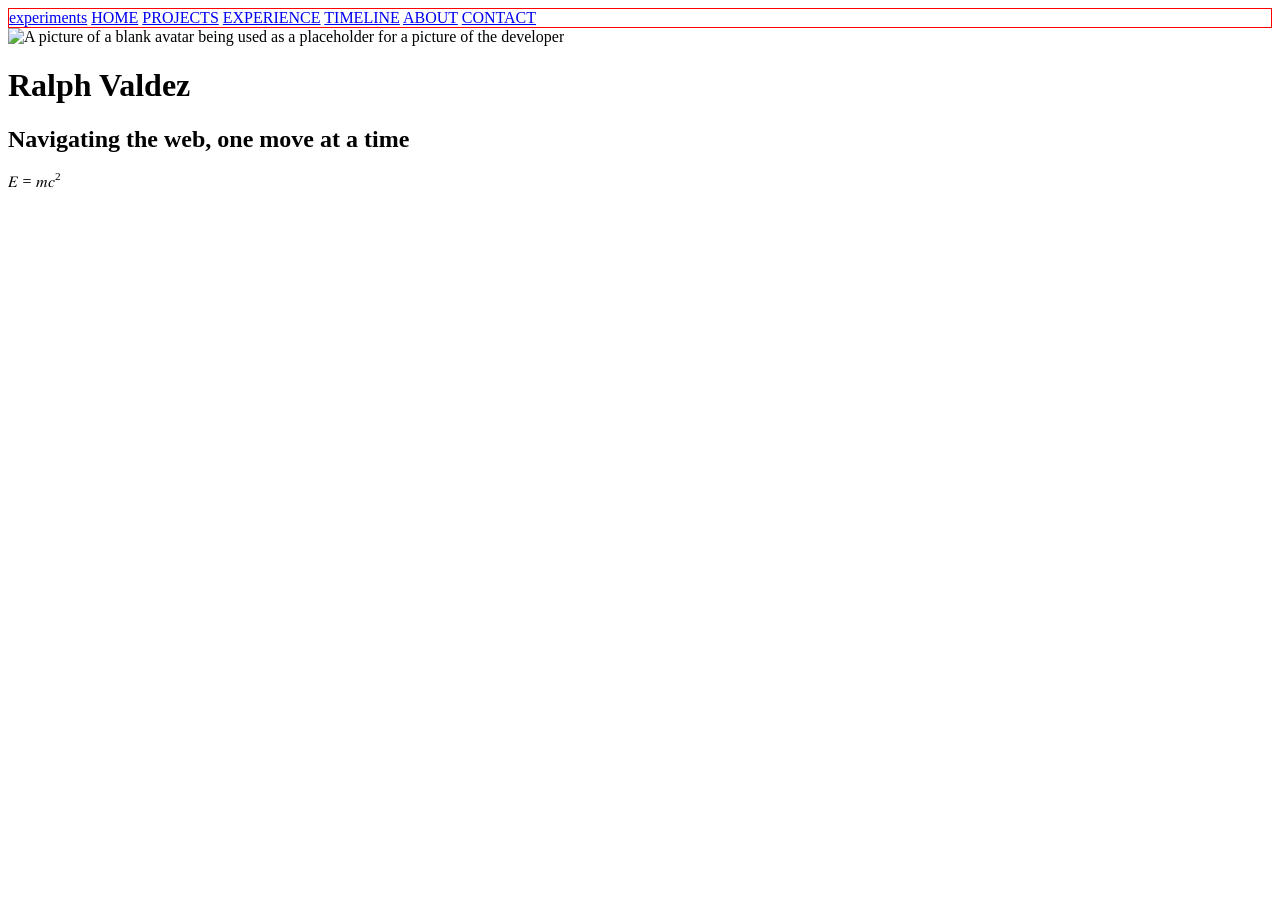
==== index.html @ 5761d339 "Created the base semantic HTML structure for the page" ====
<!DOCTYPE html>
<html lang="en">
<head>
    <meta charset="utf-8">
    <title>Ralph Valdez | Home</title>
    <link rel="icon" src="/cse134-hw2/src/favicon.ico">
    <style>
        nav {
            border: 1px red solid;
        }
    </style>
</head>
<body>

<nav>
    <a href="/cse134-hw2/experiments.html">experiments</a>
    <a href="/cse134-hw2/index.html">HOME</a>
    <a href="/cse134-hw2/projects.html">PROJECTS</a>
    <a href="/cse134-hw2/experience.html">EXPERIENCE</a>
    <a href="/cse134-hw2/timeline.html">TIMELINE</a>
    <a href="/cse134-hw2/about.html">ABOUT</a>
    <a href="/cse134-hw2/contact.html">CONTACT</a> 
</nav>

<header>
    <img loading="lazy" src="/cse134-hw2/src/placeholder.jpg" width="200" height="600" alt="A picture of a blank avatar being used as a placeholder for a picture of the developer">
    <h1>Ralph Valdez</h1>
    <h2>Navigating the web, one <strong>move</strong> at a time</h2>
    <math>
        <mi>E</mi>
        <mo>=</mo>
        <mi>m</mi>
        <msup>
            <mi>c</mi>
            <mn>2</mn>
        </msup>
    </math>
    <hello-world></hello-world>
</header>

<script>
    class HelloWorld extends HTMLElement {
        connectedCallback() {
            console.log("Hello World!");
        }
    }

    customElements.define("hello-world", HelloWorld)
</script>

</body>
</html>
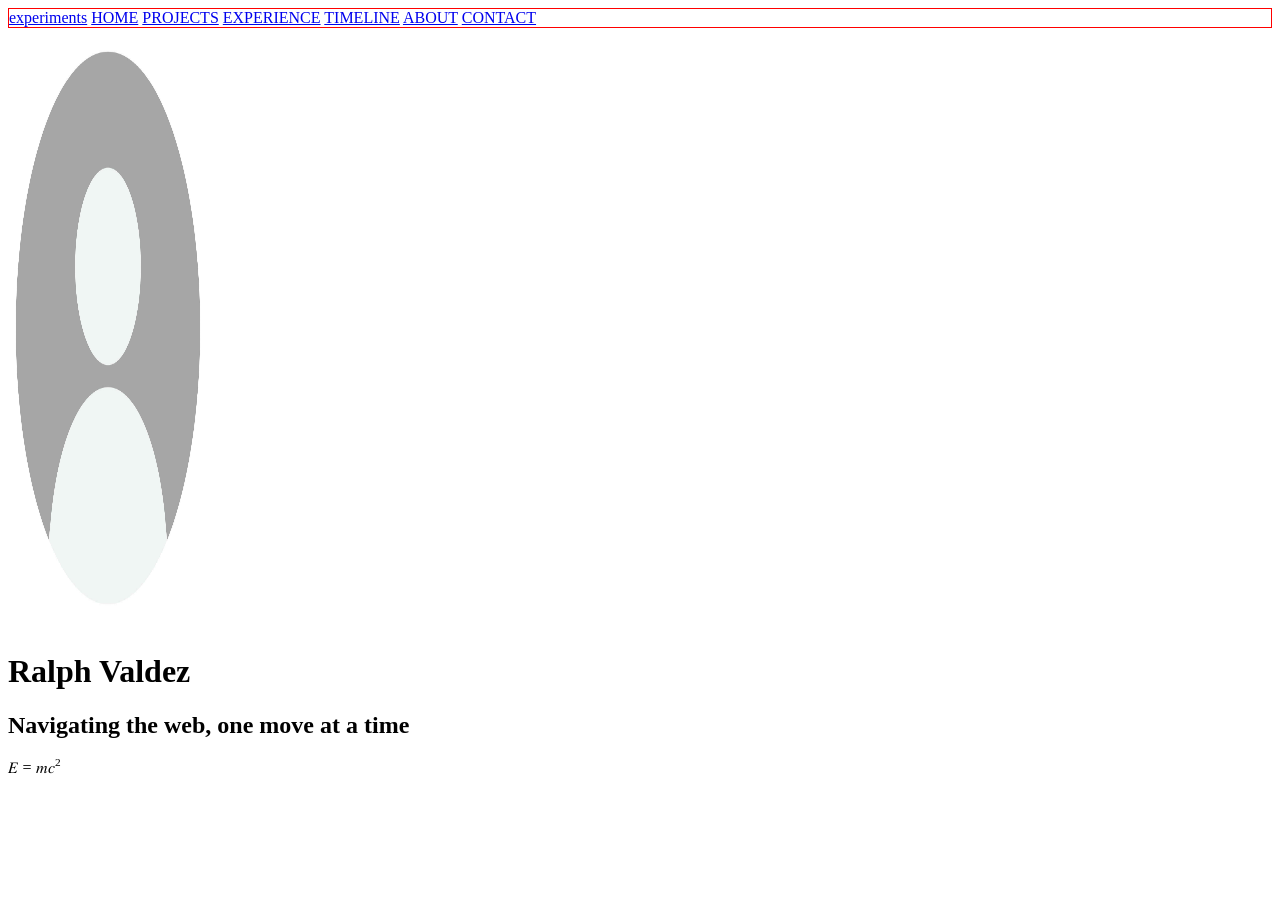
==== commit e027f8aa: "Fixed nav links" ====
--- a/index.html
+++ b/index.html
@@ -13,17 +13,17 @@
 <body>
 
 <nav>
-    <a href="/cse134-hw2/experiments.html">experiments</a>
-    <a href="/cse134-hw2/index.html">HOME</a>
-    <a href="/cse134-hw2/projects.html">PROJECTS</a>
-    <a href="/cse134-hw2/experience.html">EXPERIENCE</a>
-    <a href="/cse134-hw2/timeline.html">TIMELINE</a>
-    <a href="/cse134-hw2/about.html">ABOUT</a>
-    <a href="/cse134-hw2/contact.html">CONTACT</a> 
+    <a href="experiments.html">experiments</a>
+    <a href="index.html">HOME</a>
+    <a href="projects.html">PROJECTS</a>
+    <a href="experience.html">EXPERIENCE</a>
+    <a href="timeline.html">TIMELINE</a>
+    <a href="about.html">ABOUT</a>
+    <a href="contact.html">CONTACT</a> 
 </nav>
 
 <header>
-    <img loading="lazy" src="/cse134-hw2/src/placeholder.jpg" width="200" height="600" alt="A picture of a blank avatar being used as a placeholder for a picture of the developer">
+    <img loading="lazy" src="src/placeholder.jpg" width="200" height="600" alt="A picture of a blank avatar being used as a placeholder for a picture of the developer">
     <h1>Ralph Valdez</h1>
     <h2>Navigating the web, one <strong>move</strong> at a time</h2>
     <math>
